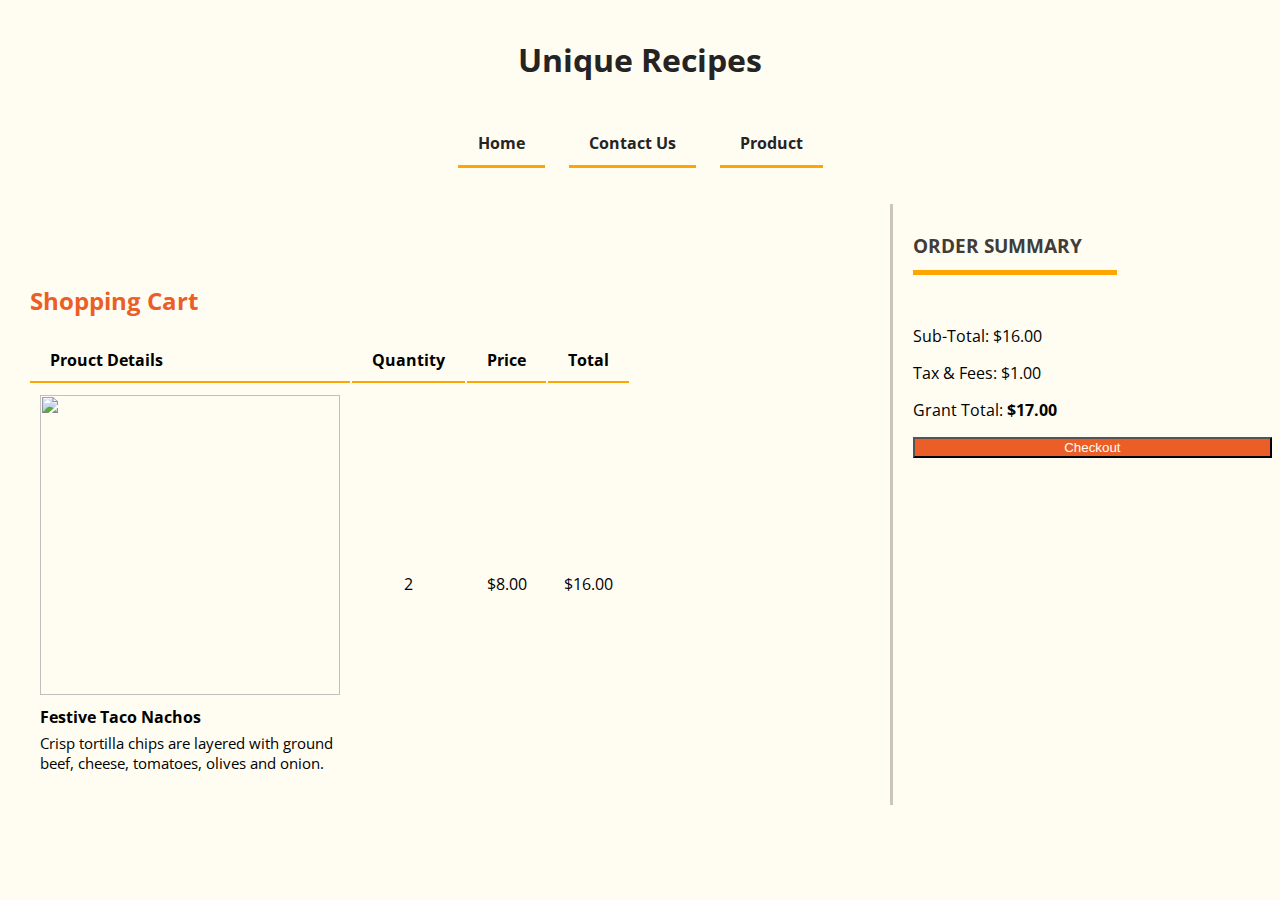
==== checkout.html @ c05d68b5 "Centralize CSS into a single file" ====
<html lang="en">
<head>
	<title>Check Out</title>
	<link href="https://fonts.googleapis.com/css2?family=Open+Sans:wght@400;600;800&display=swap" rel="stylesheet">
	<link rel="stylesheet" href="css/style.css">
</head>


<body>		
	<h1>Unique Recipes</h1>

	<div class="topnav">
		<a class="active" href="#home">Home</a>
		<a href="contact.html">Contact Us</a>
		<a href="product.html">Product</a>
	</div>
	
	

	
<div class="col70">

	<table>
		<thead>
			<tr>
				<h2>Shopping Cart</h2>
				<th class="cart">Prouct Details
				</th>
				<th class="cart">Quantity</th>
				<th class="cart">Price</th>
				<th class="cart">Total</th>


			</tr>
		</thead>

		<tr class="cart">
			<td class="cart img">
				<img src="https://www.cscassets.com/recipes/wide_cknew/wide_25873.jpg" width="100%">
				<h4 class="cart">Festive Taco Nachos</h4>
				<p class="cart">Crisp tortilla chips are layered with ground beef, cheese, tomatoes, olives and onion.</p>
			</td>
			<td class="cart">2</td>
			<td class="cart">$8.00</td>
			<td class="cart">$16.00</td>
		</tr>

	</table>
		</div><!--
	--><div class="col30">
		<table>
			<thead>
			<h3 class="h3border">ORDER SUMMARY</h3>
			
			<ul style="list-style-type: none;">
			
			<li>Sub-Total: $16.00</li>
			<li>Tax & Fees: $1.00</li>
			<li>Grant Total: <strong>$17.00</strong></li>
			
			</ul>

			<button>Checkout</button>

		</thead>
			</table>

</div>

</body>
</html>
---- css/style.css ----
img {
width: 300px;
}

body {
	background-color: #FFFCF2;
	font-family: 'Open Sans', sans-serif;
}

/* Home Page*/

h1 {
color: #252422;
text-align: center;
padding: 30px 0px 30px 0px;
}

h2 {
color: #EB5E28;
padding: 40px 0px 0px 2px;
}

h3 {
color: #403D39;

}

ul {
	page-break-after: 0px;
}
.topnav {
	text-align:center;
	
}

.topnav a {
	text-decoration: none;
	color: 252422;
    padding: 10px 20px 11px 20px;
    border-bottom: 3px solid orange;
    margin: 10px;
    font-weight: bold;
}

.call-to-action {
	color: #FFFCF2;
	background-color: #EB5E28;
	padding: 5px;
	text-decoration: none;
	box-shadow: 4px 2px 8px 0px #888888;
}
	

td {
	padding: 10px;
	background-color: #CCC5B9;
}

button {
	color: #FFFCF2;
	background-color: #eb5e28;
	width: 100%;
}

/* Column Layout */

.col30 {
	width: 30%;
	display: inline-block;
	vertical-align: top;
	box-sizing: border-box;
	padding: 10px 0px 0px 20px;
	margin-top: 50px;
}

.col50 {
	width: 50%;
	display: inline-block;
	vertical-align: top;
	box-sizing: border-box;
	padding: 20px;
	margin-top: 50px;
}

.col70 {
	width: 70%;
	display: inline-block;
	vertical-align: top;
	box-sizing: border-box;
	padding: 20px;
	margin-top: 50px;
	border-right: 3px solid #CCC5B9;
}

/* Product */

img.hero {
	width: 100%;

}


.divider {
	border-right: 5px solid orange;
	display: inline-block;
	padding-right: 30px;
	margin-left: 0;
}

.border {
	border-bottom: 5px solid orange;
	border-color: CCC5B9;
	display: inline-block;
	padding: 0px 35px 0px 0px;
}

.thumbnails img {
    width: 141px;
}
.thumbnails li {
    display: inline-block;
    margin-right: 10px;
}

.thumbnails {
    padding: 0px;
}

.thumbnails li:last-child {
	margin-right: 0;
}

.price {
	font-weight: bold;
	font-size: 28px;
}

.product {
	width: 100%;
}

/* Shopping Cart */


ul {
	padding-left: 0px;
}

h3.h3border {
border-bottom: 5px solid orange;
display: inline-block;
padding: 0px 35px 12px 0px;
}

td.cart {
    background-color: #FFFCF2;
    text-align: center;
}

th.cart {
    text-align: left;
       padding: 10px 20px 10px 20px;
       border-bottom: 2px solid orange;
}

li {
    padding: 15px 0px 0px 0px;
}

td.cart.img {
    text-align: left;
    width: 20px;
}

h4.cart {
    margin: 11px 0px 5px 0px;
}

p.cart {
    margin: 0px;
    font-size: 15px;
}
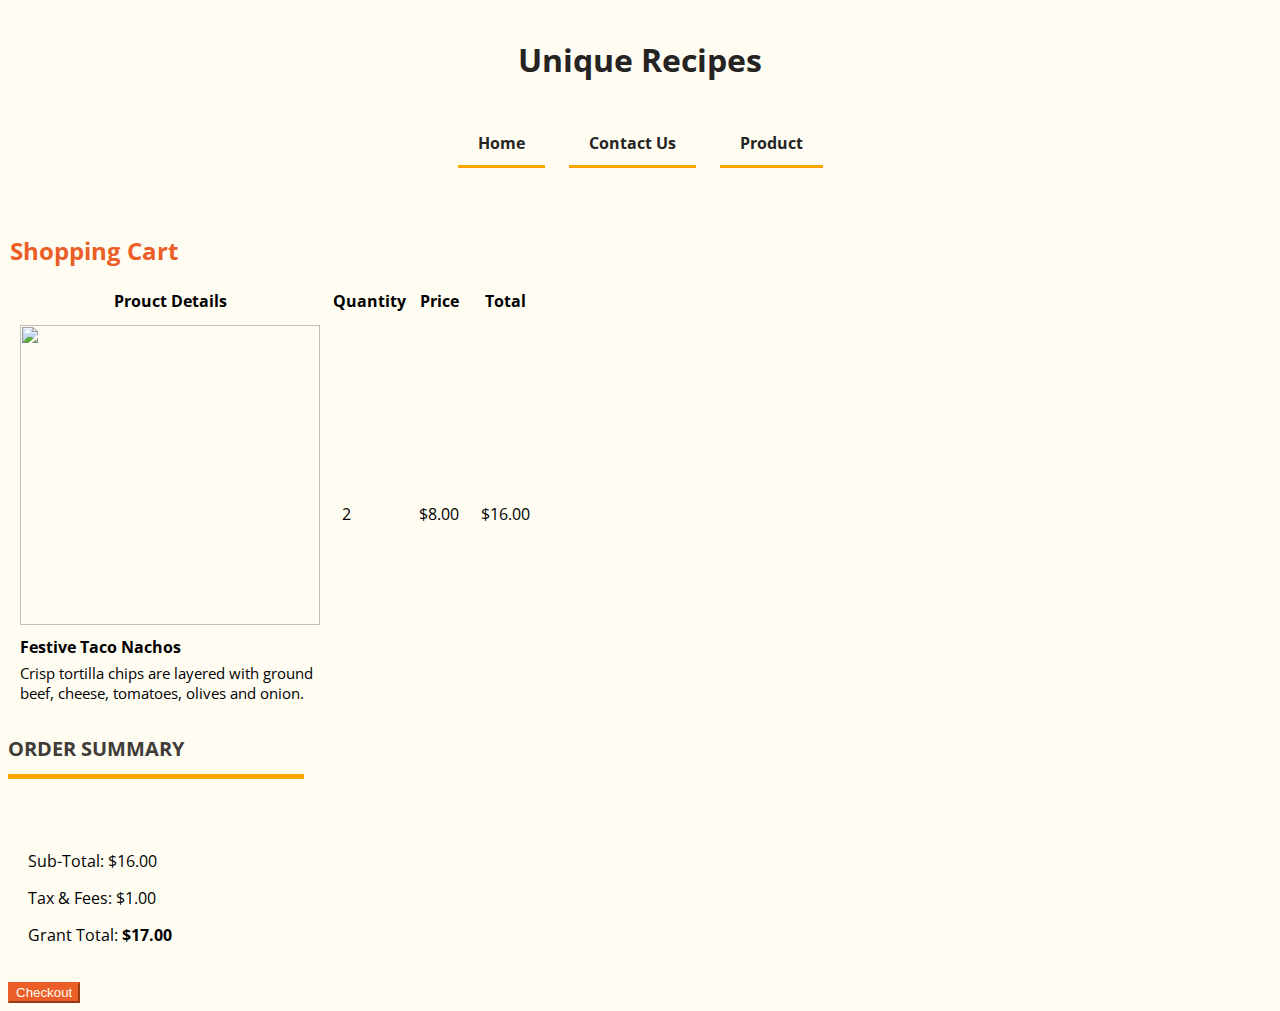
==== commit a5915d31: "Start making the site responsive." ====
--- a/checkout.html
+++ b/checkout.html
@@ -1,10 +1,14 @@
 <html lang="en">
 <head>
-	<title>Check Out</title>
+	<meta name="viewport" content="width=device-width, initial-scale=1.0">
+	<title>Unique Recipes</title>
+	<link rel="stylesheet" href="https://cdn.jsdelivr.net/npm/bootstrap@4.5.3/dist/css/bootstrap.min.css" integrity="sha384-TX8t27EcRE3e/ihU7zmQxVncDAy5uIKz4rEkgIXeMed4M0jlfIDPvg6uqKI2xXr2" crossorigin="anonymous">
 	<link href="https://fonts.googleapis.com/css2?family=Open+Sans:wght@400;600;800&display=swap" rel="stylesheet">
+	<link
+    rel="stylesheet"
+href="https://cdnjs.cloudflare.com/ajax/libs/animate.css/4.1.1/animate.min.css"   />
 	<link rel="stylesheet" href="css/style.css">
 </head>
-
 
 <body>		
 	<h1>Unique Recipes</h1>
@@ -16,56 +20,64 @@
 	</div>
 	
 	
+<div class="container">
+		<div class="row">
+			<div class="col-12">
+<h2>Shopping Cart</h2>
+</div>
+</div>
 
+<div class="row">
+<div class="col-lg-8">
 	
-<div class="col70">
+	<div class="table-responsive-sm">
 
-	<table>
-		<thead>
-			<tr>
-				<h2>Shopping Cart</h2>
-				<th class="cart">Prouct Details
+			<table class="table">
+				<thead>
+					<tr>
+				<th scope="col">Prouct Details
 				</th>
-				<th class="cart">Quantity</th>
-				<th class="cart">Price</th>
-				<th class="cart">Total</th>
-
-
-			</tr>
-		</thead>
-
-		<tr class="cart">
-			<td class="cart img">
-				<img src="https://www.cscassets.com/recipes/wide_cknew/wide_25873.jpg" width="100%">
+				<th scope="col">Quantity</th>
+				<th scope="col">Price</th>
+				<th scope="col">Total</th>
+				</tr>
+			</thead>
+			
+			<tbody>
+					<td>
+						<img class="product image" src="https://www.cscassets.com/recipes/wide_cknew/wide_25873.jpg" width="100%">
 				<h4 class="cart">Festive Taco Nachos</h4>
 				<p class="cart">Crisp tortilla chips are layered with ground beef, cheese, tomatoes, olives and onion.</p>
 			</td>
-			<td class="cart">2</td>
-			<td class="cart">$8.00</td>
-			<td class="cart">$16.00</td>
+			<td>2</td>
+			<td>$8.00</td>
+			<td>$16.00</td>
 		</tr>
 
+	</tbody>
+			
 	</table>
-		</div><!--
-	--><div class="col30">
-		<table>
-			<thead>
+</div>
+</div>
+
+
+
+			<div class="col-sm-4">
+				
 			<h3 class="h3border">ORDER SUMMARY</h3>
 			
-			<ul style="list-style-type: none;">
+			<ul class="list" style="list-style-type: none;">
 			
-			<li>Sub-Total: $16.00</li>
-			<li>Tax & Fees: $1.00</li>
-			<li>Grant Total: <strong>$17.00</strong></li>
-			
+			<li class="list">Sub-Total: $16.00</li>
+			<li class="list">Tax & Fees: $1.00</li>
+			<li class="list">Grant Total: <strong>$17.00</strong></li>
 			</ul>
+		
+		<button class="btn btn-secondary btn-lg btn-block">Checkout</button>
+	</div>
+</div>
+</div>
 
-			<button>Checkout</button>
-
-		</thead>
-			</table>
-
-</div>
 
 </body>
 </html>--- a/css/style.css
+++ b/css/style.css
@@ -8,6 +8,7 @@
 }
 
 /* Home Page*/
+
 
 h1 {
 color: #252422;
@@ -22,49 +23,59 @@
 
 h3 {
 color: #403D39;
-
-}
+font-size: 20px;
+}
+
 
 ul {
 	page-break-after: 0px;
 }
+
+p {
+	margin-top: 30px;}
+
 .topnav {
 	text-align:center;
+	padding-bottom: 20px;
 	
 }
+
 
 .topnav a {
 	text-decoration: none;
-	color: 252422;
+	color: #252422;
     padding: 10px 20px 11px 20px;
     border-bottom: 3px solid orange;
     margin: 10px;
     font-weight: bold;
 }
 
-.call-to-action {
+/*.call-to-action {
 	color: #FFFCF2;
 	background-color: #EB5E28;
 	padding: 5px;
 	text-decoration: none;
 	box-shadow: 4px 2px 8px 0px #888888;
 }
+*/
 	
 
 td {
 	padding: 10px;
-	background-color: #CCC5B9;
-}
-
+	
+}
+
+/*
 button {
 	color: #FFFCF2;
 	background-color: #eb5e28;
 	width: 100%;
 }
+*/
 
 /* Column Layout */
 
-.col30 {
+/*.col30 {
 	width: 30%;
 	display: inline-block;
 	vertical-align: top;
@@ -91,13 +102,16 @@
 	margin-top: 50px;
 	border-right: 3px solid #CCC5B9;
 }
+*/
 
 /* Product */
+
 
 img.hero {
 	width: 100%;
-
-}
+	padding-top: 40px;
+}
+
 
 
 .divider {
@@ -107,27 +121,29 @@
 	margin-left: 0;
 }
 
-.border {
+/*.border {
 	border-bottom: 5px solid orange;
 	border-color: CCC5B9;
 	display: inline-block;
-	padding: 0px 35px 0px 0px;
-}
+}
+*/
 
 .thumbnails img {
-    width: 141px;
+    width: 140px;
 }
 .thumbnails li {
     display: inline-block;
     margin-right: 10px;
 }
 
+
 .thumbnails {
     padding: 0px;
 }
 
+
 .thumbnails li:last-child {
-	margin-right: 0;
+	margin-right: 0px;
 }
 
 .price {
@@ -135,39 +151,49 @@
 	font-size: 28px;
 }
 
+
+
+/*
 .product {
 	width: 100%;
 }
+*/
 
 /* Shopping Cart */
 
-
+/*
 ul {
 	padding-left: 0px;
 }
+*/
+
 
 h3.h3border {
 border-bottom: 5px solid orange;
 display: inline-block;
-padding: 0px 35px 12px 0px;
-}
+padding: 0px 120px 12px 0px;
+
+}
+
 
 td.cart {
     background-color: #FFFCF2;
     text-align: center;
 }
 
+/*
 th.cart {
     text-align: left;
        padding: 10px 20px 10px 20px;
        border-bottom: 2px solid orange;
 }
+*/
 
 li {
     padding: 15px 0px 0px 0px;
 }
 
-td.cart.img {
+td {
     text-align: left;
     width: 20px;
 }
@@ -181,4 +207,71 @@
     font-size: 15px;
 }
 
-
+/* Bootstrap */
+.btn-success:hover {
+	background-color: #403D39;
+	border-color: #403D39;
+}
+.btn-success {
+
+	color: #FFFCF2;
+	background-color: #EB5E28;
+	border-color: #EB5E28;
+}
+
+.border-success {
+	color: 3px solid red;
+}
+
+.btn-block {
+	color: #FFFCF2;
+	background-color: #EB5E28;
+	border-color: #EB5E28;
+}
+
+.btn-block hover {
+	background-color: #403D39;
+	border-color: #403D39;
+	}
+
+ul.list {
+	padding: 20px;
+}
+
+/* Media Queries */
+
+@media screen and (max-width: 480px) {
+
+	h1 {
+		font-size: 35px;
+	}
+	.thumbnails img {
+		width: 87px; 
+
+	}
+	.thumbnails li:last-child {
+	margin-right: 0;
+}
+
+	h2 {
+		font-size: 26px;
+		padding-top: 20px;
+	}
+
+	.topnav a {
+		padding: 0px 0px 0px 0px;
+	}
+
+	img.hero {
+		padding-top: 20px;
+	}
+		}
+
+
+
+
+
+
+
+
+
